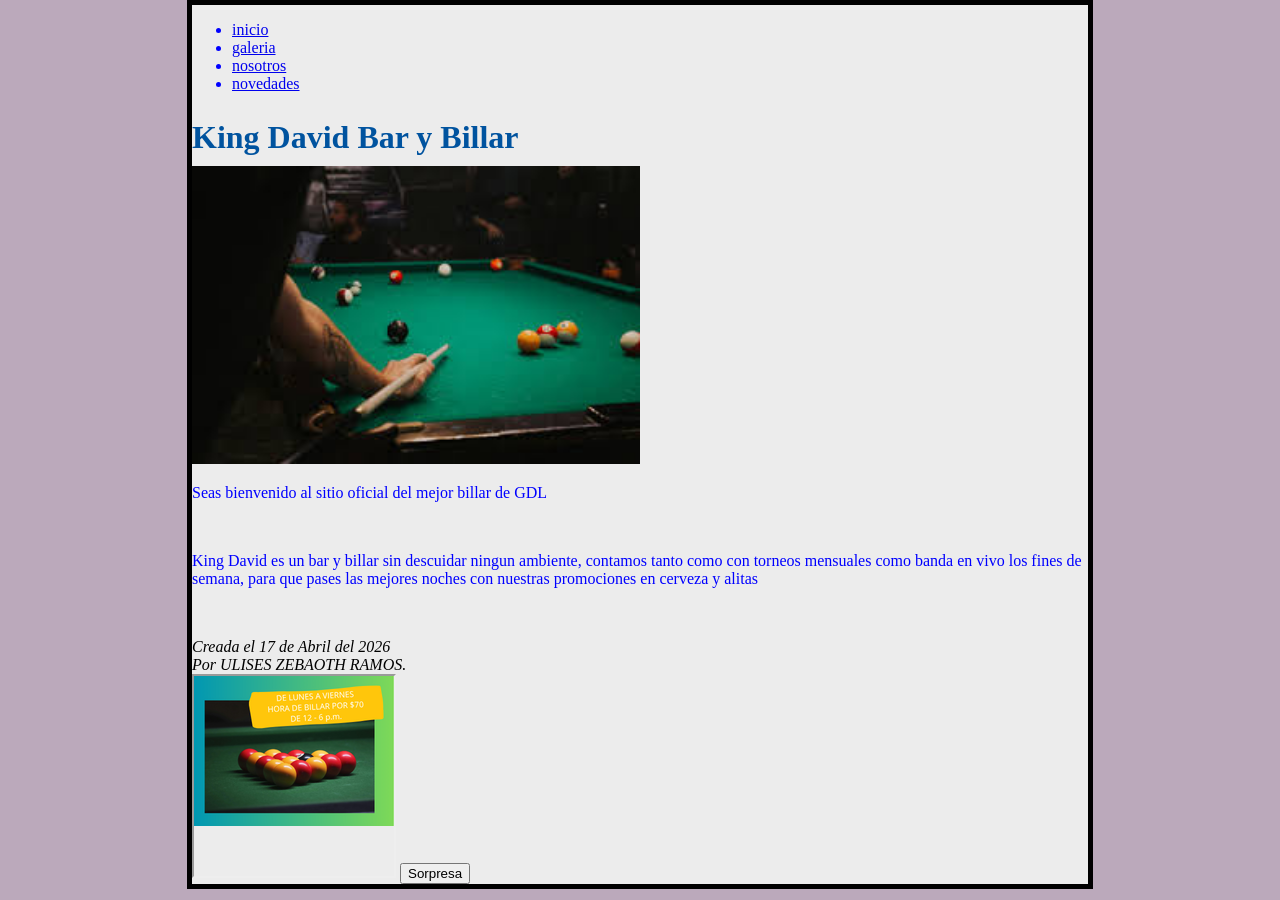
==== index.html @ 4695aa6d "Rename kingdavid.html to index.html" ====
<!DOCTYPE html>
<html>
<head>
   <title>King David</title>
   <meta charset="UTF-8">
   <link rel="stylesheet" href="estiloindex.css">
   <link rel="icon" type="image/x-icon" href="C:\Users\Alumno\Desktop\sitio web\favi.ico">

</head>
<body>
 <div>
  <ul>
     <li><a href="index.html">inicio</a></li>
     <li><a href="galeria.html">galeria</a></li>
     <li><a href="nosotros.html">nosotros</a></li>
     <li><a href="novedades.html">novedades</a></li>
   </ul>
  </div>

<h1>King David Bar y Billar</h1>
 <img src="pool.jpg" alt="portada" / width="50%"></div>
<p>Seas bienvenido al sitio oficial del mejor billar de GDL</p><br>
<p>King David es un bar y billar sin descuidar ningun ambiente, contamos tanto como con torneos mensuales como banda en vivo los fines de semana, para que pases las mejores noches con nuestras promociones en cerveza y alitas<p><br>
 <div>
<address>Creada el 17 de Abril del 2026<br>
 Por ULISES ZEBAOTH RAMOS.</address>
</div>
  <iframe src="anuncio del billar.png" height="200" width="200" title="Iframe Example"></iframe>
<button>Sorpresa</button>
<script src="anuncio del billar.png"></script>
</body>
</html>
---- estiloindex.css ----
html {
  background-color: #BBA9BB;
  font-family: "Open Sans", sans-serif
  margin: 0;
  padding: 0;
  box-sizing: border-box;
}

body {
  width: 70%;
  margin: 0 auto;
  background-color: #ECECEC;
  padding: 0 15px 15 px;
  border: 5px solid black;
  }

h1 {
  text-aling: center;
  margin: 0;
  padding: 10px 0;
  color: #00539f;
 }

  p{
   color: blue;
  }

  li {
    color: blue;
   }
  }


@media only screen and (max-width:400px){
h1 {
  font-size: 2vw;
  text-aling: center;
  margin: 0;
  padding: 10px 0;
  color: #00539f;
  text-shadow: 3px 3px 1px black;
}

p{
    font-size: 1vw;

 }

li {
     font-size: 1vw;
    }
 }


@media only screeen and (min-width:401px) and (max-width:1980px){
h1 {
  font-size: 5vw;
  text-aling: center;
  margin: 0;
  padding: 20px 0;
  color: #00539F
  text-shadow: 3px 3px 1 px black;
}

p{
    font-size: 3vw;

  }

 li {
     font-size: 3vw;
   }
 }
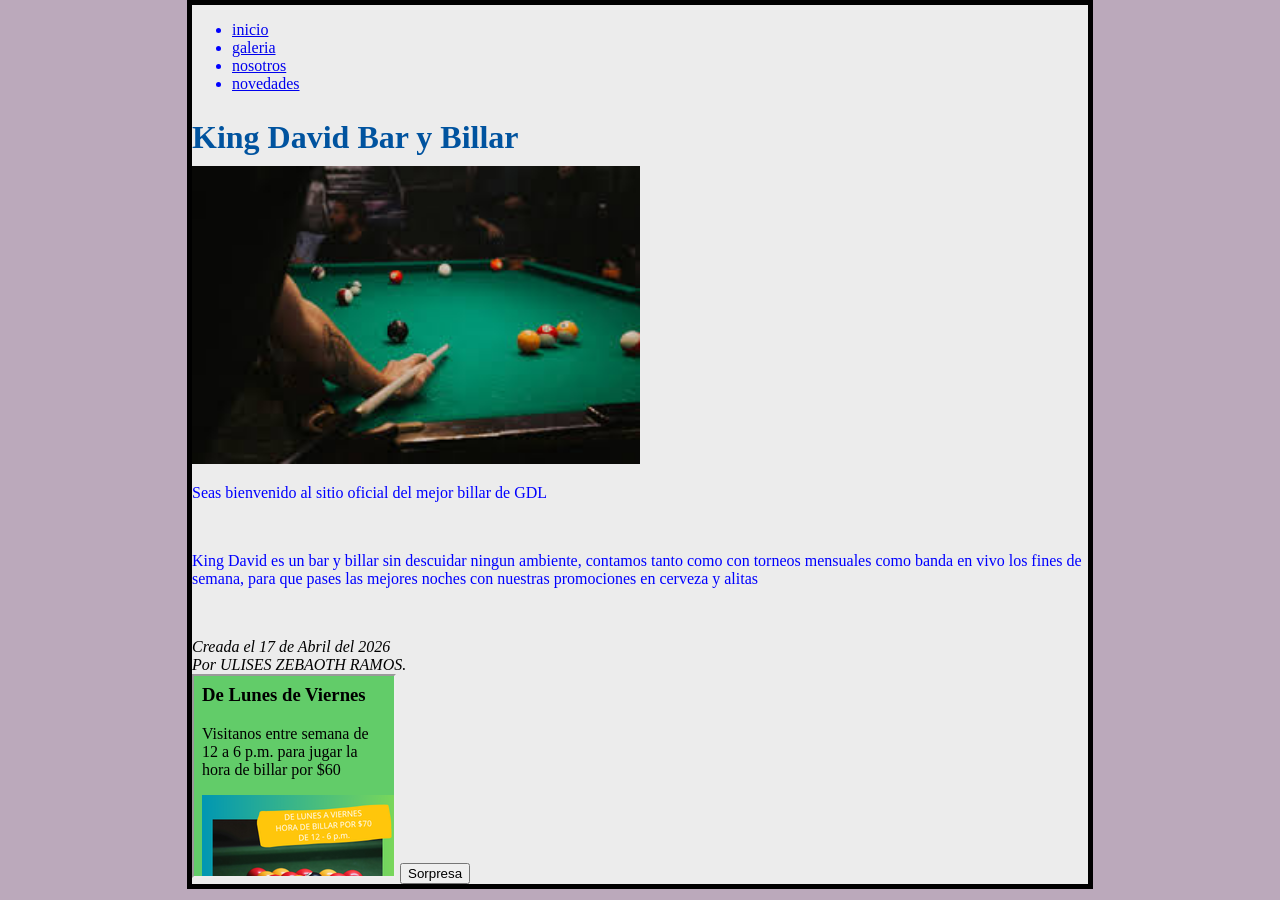
==== commit 1965a7a9: "Update index.html" ====
--- a/index.html
+++ b/index.html
@@ -4,7 +4,7 @@
    <title>King David</title>
    <meta charset="UTF-8">
    <link rel="stylesheet" href="estiloindex.css">
-   <link rel="icon" type="image/x-icon" href="C:\Users\Alumno\Desktop\sitio web\favi.ico">
+   <link rel="icon" type="image/x-icon" href="favi.ico">
 
 </head>
 <body>
@@ -25,7 +25,7 @@
 <address>Creada el 17 de Abril del 2026<br>
  Por ULISES ZEBAOTH RAMOS.</address>
 </div>
-  <iframe src="anuncio del billar.png" height="200" width="200" title="Iframe Example"></iframe>
+  <iframe src="anuncio.html" height="200" width="200" title="Iframe Example"></iframe>
 <button>Sorpresa</button>
 <script src="anuncio del billar.png"></script>
 </body>
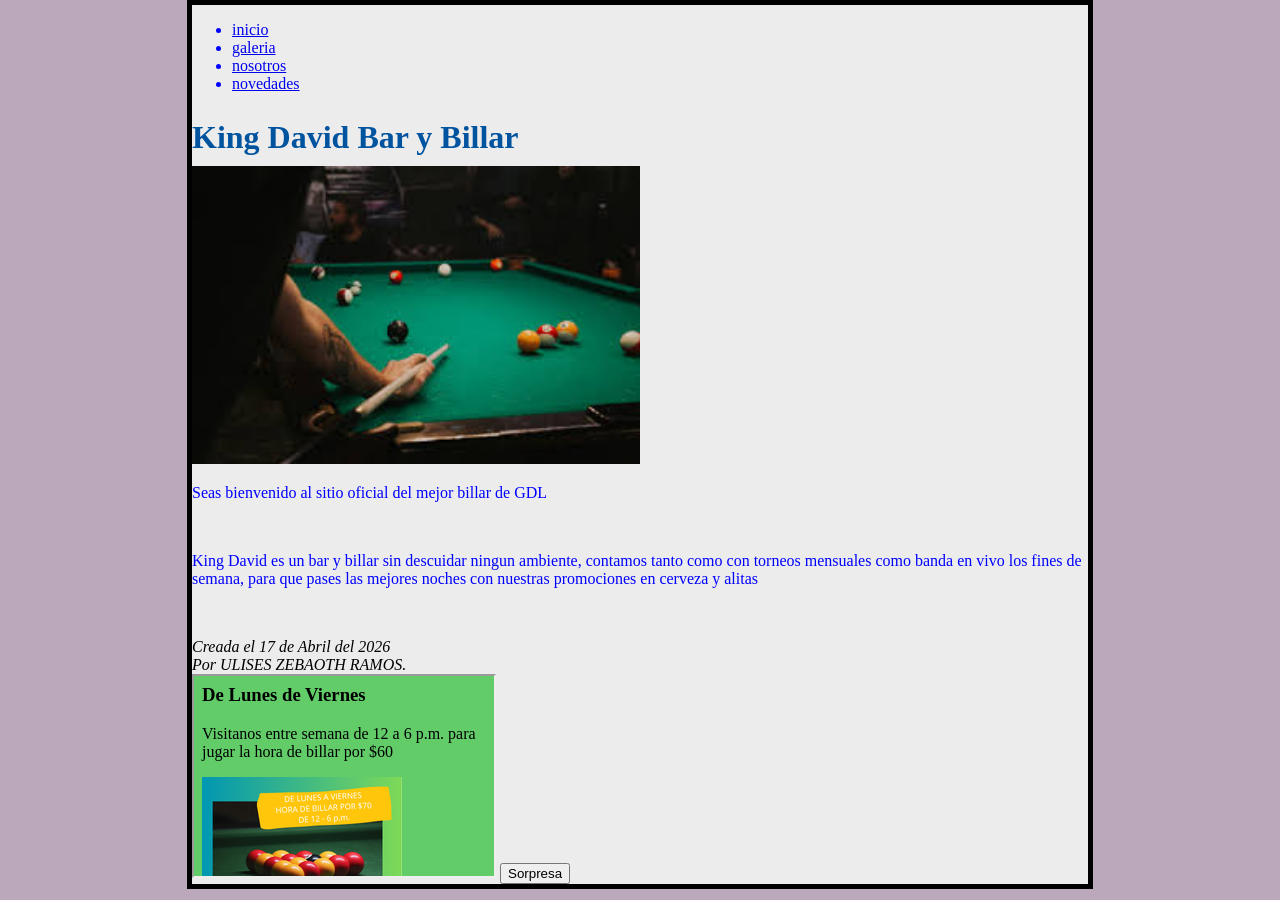
==== commit c9dd464e: "Update index.html" ====
--- a/index.html
+++ b/index.html
@@ -25,8 +25,9 @@
 <address>Creada el 17 de Abril del 2026<br>
  Por ULISES ZEBAOTH RAMOS.</address>
 </div>
-  <iframe src="anuncio.html" height="200" width="200" title="Iframe Example"></iframe>
-<button>Sorpresa</button>
-<script src="anuncio del billar.png"></script>
+  
+   <iframe src="anuncio.html" height="200" width="300" title="Iframe Example"></iframe>
+
+   <button>Sorpresa</button>
 </body>
 </html>
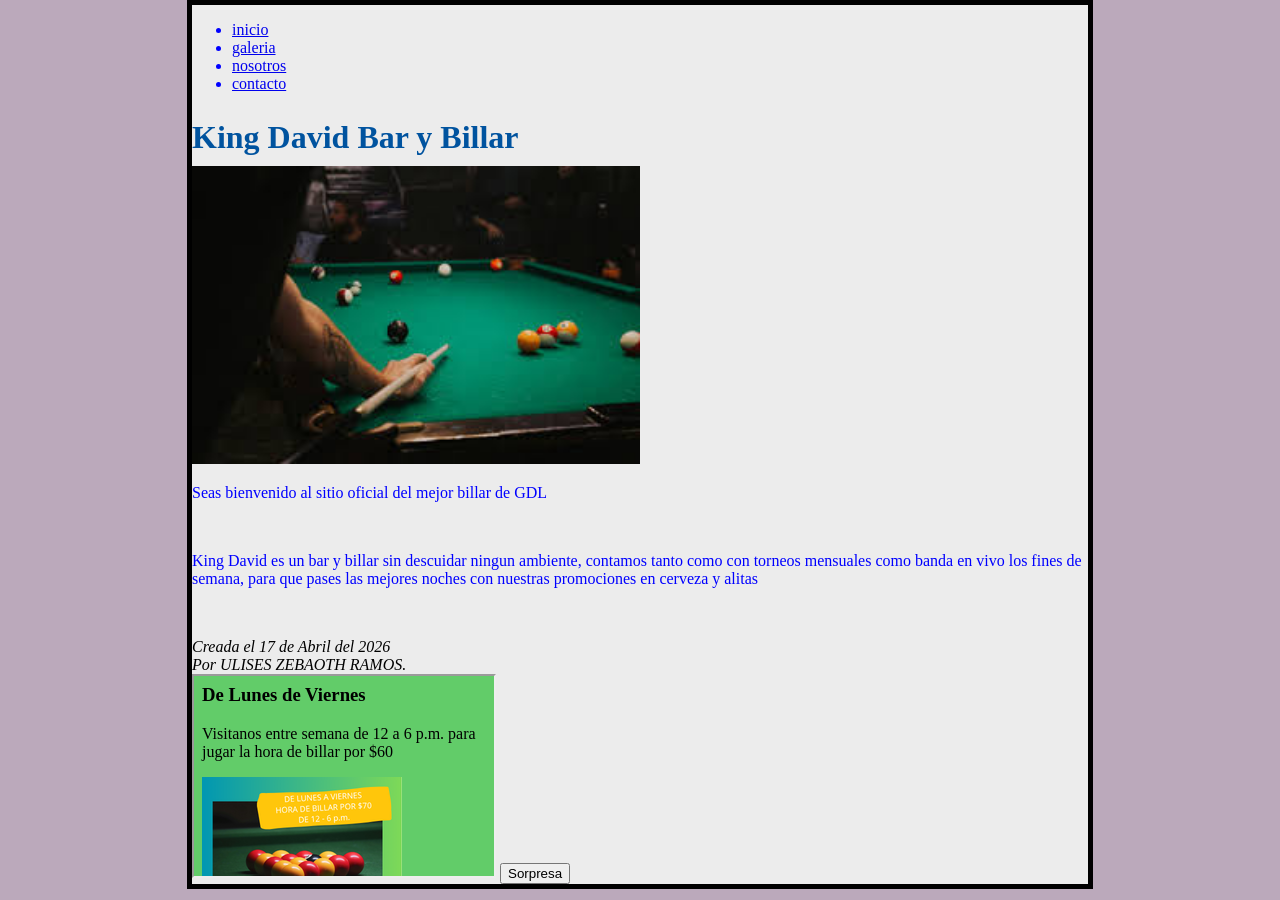
==== commit acefaaa0: "Update index.html" ====
--- a/index.html
+++ b/index.html
@@ -13,7 +13,7 @@
      <li><a href="index.html">inicio</a></li>
      <li><a href="galeria.html">galeria</a></li>
      <li><a href="nosotros.html">nosotros</a></li>
-     <li><a href="novedades.html">novedades</a></li>
+     <li><a href="contacto.html">contacto</a></li>
    </ul>
   </div>
 
@@ -25,9 +25,7 @@
 <address>Creada el 17 de Abril del 2026<br>
  Por ULISES ZEBAOTH RAMOS.</address>
 </div>
-  
-   <iframe src="anuncio.html" height="200" width="300" title="Iframe Example"></iframe>
-
-   <button>Sorpresa</button>
+ <iframe src="anuncio.html" height="200" width="300" title="Iframe Example"></iframe>
+<button>Sorpresa</button>
 </body>
 </html>
